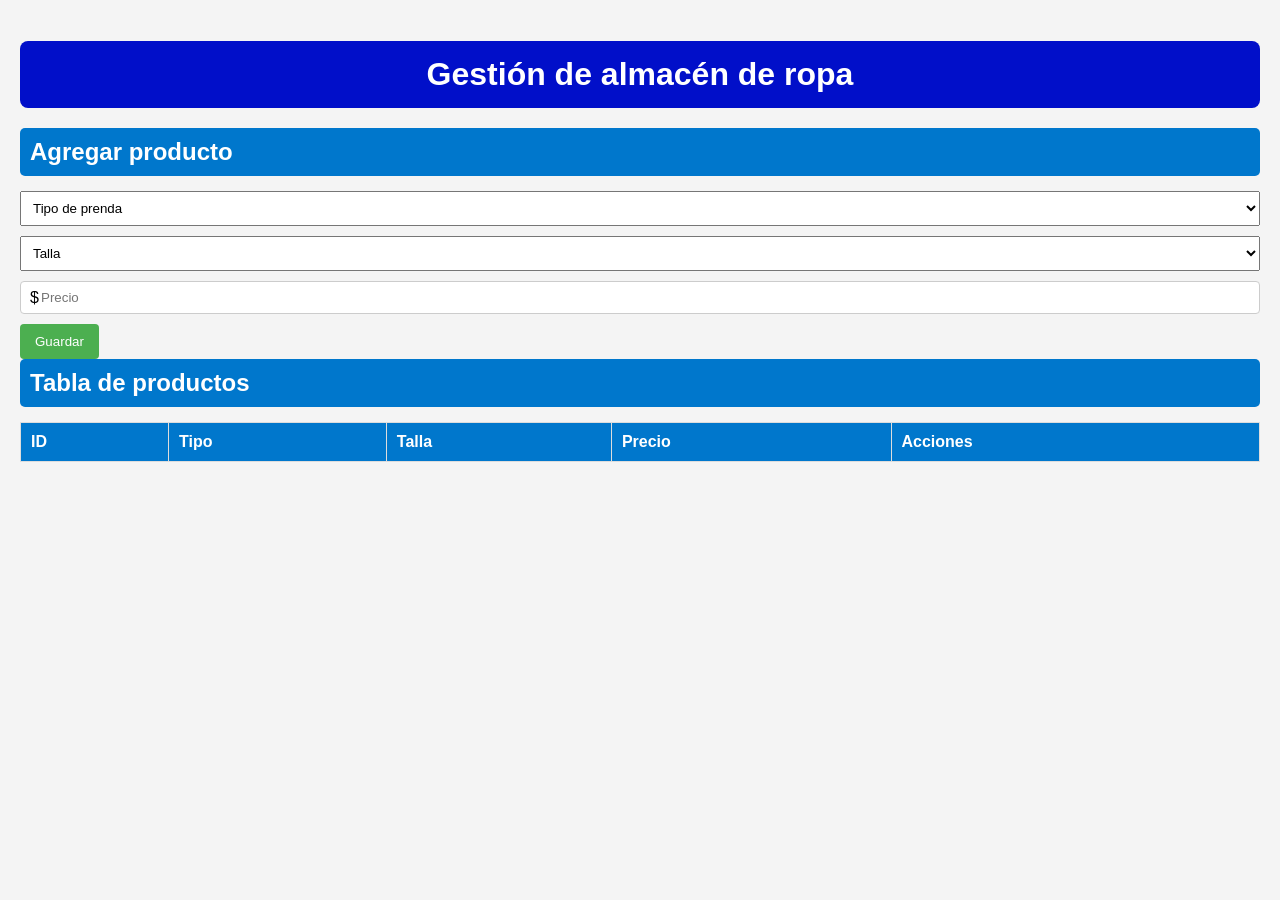
==== index.html @ 0f6472af "Primer commit del sistema RopaControl" ====
<!DOCTYPE html>
<html lang="es">
<head>
    <meta charset="UTF-8">
    <meta name="viewport" content="width=device-width, initial-scale=1.0">
    <title>Software RopaControl</title>
    <link rel="icon" href="assets/Logo.png" type="image/png">
    <link rel="stylesheet" href="style.css">
</head>
<body>
    <h1 class="titulo-principal">Gestión de almacén de ropa</h1>

    <form id="formulario-ropa">
        <h2 id="titulo-formulario" class="fondo-azul">Agregar producto</h2>
        <input type="hidden" id="id">

        <select id="tipo" required>
            <option value="" disabled selected>Tipo de prenda</option>
            <option value="sueter">Suéter</option>
            <option value="pantalon">Pantalón</option>
            <option value="camisa">Camisa</option>
            <option value="otra">Otra</option>
        </select>

        <select id="talla" required>
            <option value="" disabled selected>Talla</option>
        </select>

        <div style="position: relative;">
            <span style="position: absolute; top: 8px; left: 10px;">$</span>
            <input type="number" id="precio" placeholder="Precio" style="padding-left: 20px;" required>
        </div>

        <button type="submit" class="btn-guardar">Guardar</button>
    </form>

    <h2 class="fondo-azul">Tabla de productos</h2>
    <table>
        <thead>
            <tr>
                <th>ID</th>
                <th>Tipo</th>
                <th>Talla</th>
                <th>Precio</th>
                <th>Acciones</th>
            </tr>
        </thead>
        <tbody id="lista-ropa"></tbody>
    </table>
    <script type="module" src="./js/main.js"></script>
    <script type="module" src="./controllers/ropaController.js"></script>
</body>
</html>
---- style.css ----
/* ===================== */
/* ESTILOS GLOBALES */
/* ===================== */
* {
    box-sizing: border-box;
    font-family: Arial, sans-serif;
}

body {
    margin: 0;
    padding: 20px;
    background-color: #f4f4f4;
}

/* ===================== */
/* ENCABEZADO */
/* ===================== */
header {
    text-align: center;
    background-color: #333;
    color: #fff;
    padding: 15px 0;
    margin-bottom: 20px;
}

/* ✅ Fondo para títulos h2 */
h2 {
    margin: 0 0 15px;
    padding: 10px;
    background-color: #0077cc;
    color: white;
    border-radius: 5px;
}

/* ===================== */
/* SECCIONES */
/* ===================== */
section {
    background-color: #fff;
    padding: 20px;
    margin-bottom: 20px;
    border-radius: 6px;
    box-shadow: 0 0 8px rgba(0, 0, 0, 0.1);
}

/* ===================== */
/* FORMULARIO DE PRODUCTO */
/* ===================== */
form label {
    display: block;
    margin: 10px 0 5px;
}

form input {
    width: 100%;
    padding: 8px;
    margin-bottom: 10px;
    border: 1px solid #ccc;
    border-radius: 4px;
}

form button {
    background-color: #4CAF50;
    color: white;
    padding: 10px 15px;
    border: none;
    cursor: pointer;
    border-radius: 4px;
    transition: background-color 0.3s ease;
}

form button:hover {
    background-color: #45a049;
}

/* ===================== */
/* TABLA DE PRODUCTOS */
/* ===================== */
table {
    width: 100%;
    border-collapse: collapse;
}

thead {
    background-color: #0077cc;
    color: white;
}

th, td {
    padding: 10px;
    border: 1px solid #ddd;
    text-align: left;
}

/* ===================== */
/* BOTONES DE ACCIÓN */
/* ===================== */
.actions {
    display: flex;
    gap: 5px;
}

.actions .edit-btn {
    background-color: #ffc107;
    color: #333;
}

.actions .edit-btn:hover {
    background-color: #e0a800;
}

.actions .delete-btn {
    background-color: #dc3545;
    color: white;
}

.actions .delete-btn:hover {
    background-color: #c82333;
}

/* ===================== */
/* INPUTS SELECT & NUMBER */
/* ===================== */
select, input[type="number"] {
    width: 100%;
    padding: 8px;
    margin-bottom: 10px;
    box-sizing: border-box;
}
/* ===================== */
/* TÍTULO PRINCIPAL */
/* ===================== */
.titulo-principal {
    background-color: #010fc9; 
    color: white;
    padding: 15px;
    text-align: center;
    border-radius: 8px;
    margin-bottom: 20px;
}
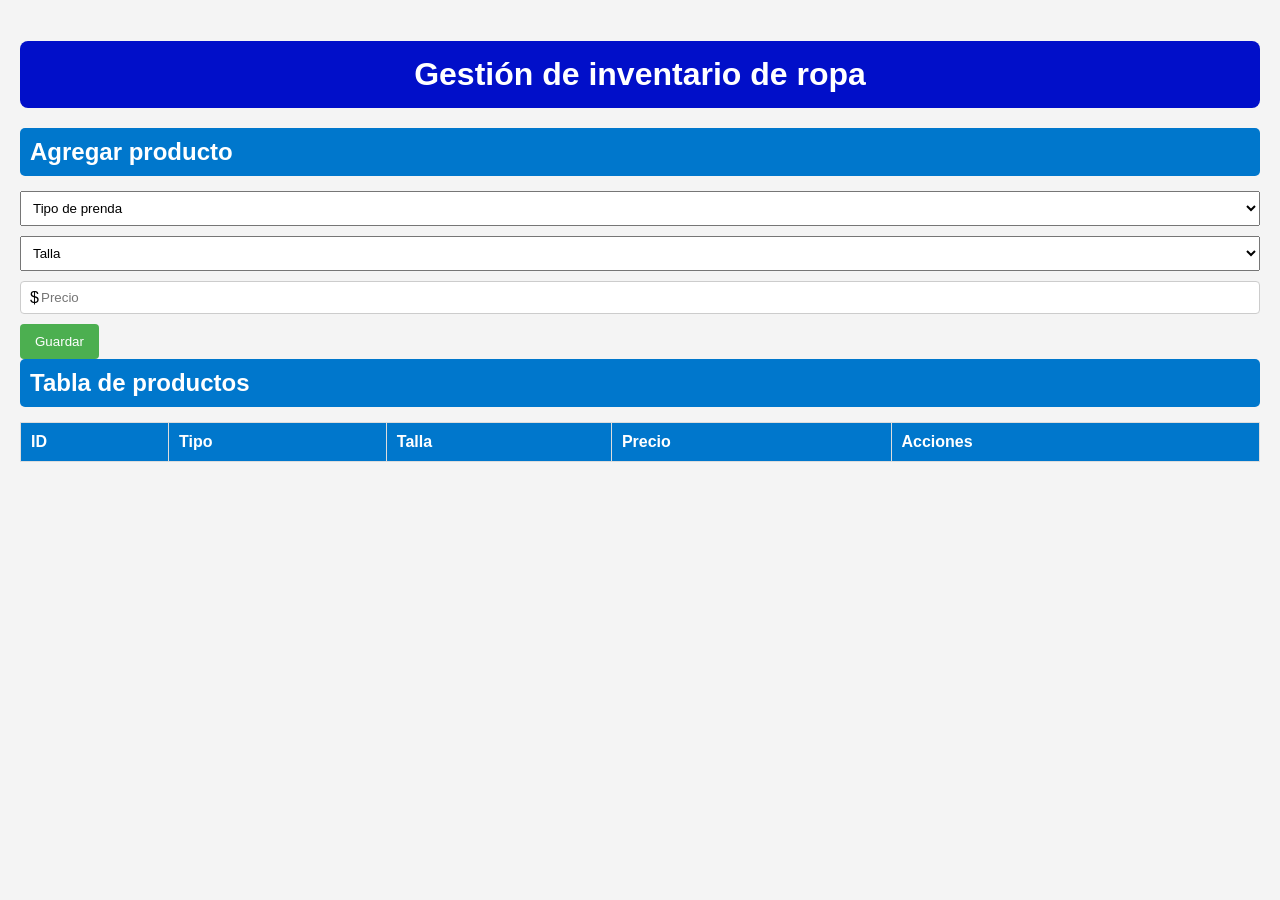
==== commit 7281b95e: "Primer commit del sistema RopaControl" ====
--- a/index.html
+++ b/index.html
@@ -3,12 +3,12 @@
 <head>
     <meta charset="UTF-8">
     <meta name="viewport" content="width=device-width, initial-scale=1.0">
-    <title>Software RopaControl</title>
+    <title>RopaControl</title>
     <link rel="icon" href="assets/Logo.png" type="image/png">
     <link rel="stylesheet" href="style.css">
 </head>
 <body>
-    <h1 class="titulo-principal">Gestión de almacén de ropa</h1>
+    <h1 class="titulo-principal">Gestión de inventario de ropa</h1>
 
     <form id="formulario-ropa">
         <h2 id="titulo-formulario" class="fondo-azul">Agregar producto</h2>
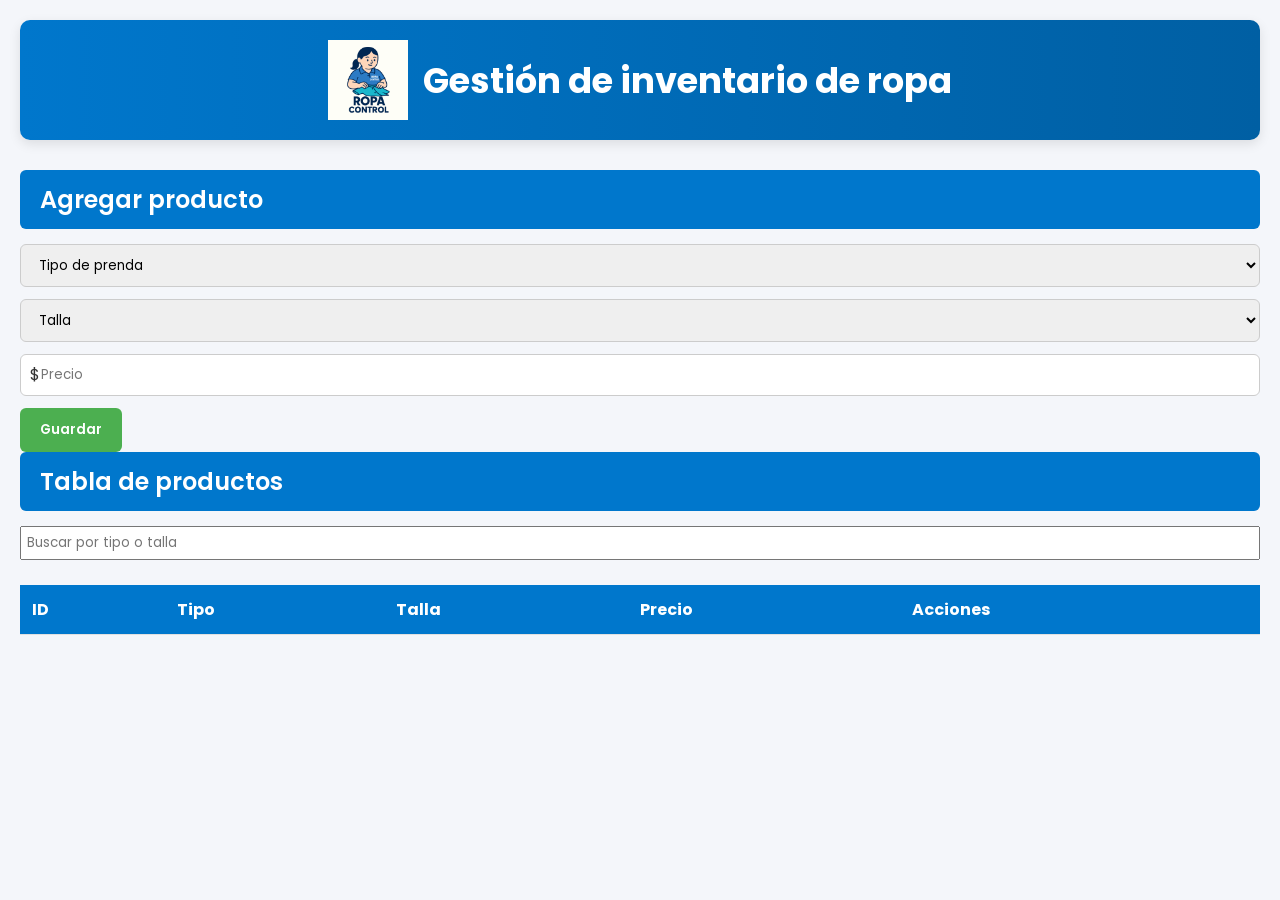
==== commit 47a89905: "Versión 2.0 implementación patrón singleton" ====
--- a/index.html
+++ b/index.html
@@ -5,11 +5,15 @@
     <meta name="viewport" content="width=device-width, initial-scale=1.0">
     <title>RopaControl</title>
     <link rel="icon" href="assets/Logo.png" type="image/png">
-    <link rel="stylesheet" href="style.css">
+    <link rel="stylesheet" href="./assets/css/style.css">
 </head>
 <body>
-    <h1 class="titulo-principal">Gestión de inventario de ropa</h1>
-
+<header class="encabezado">
+    <div class="bloque-central">
+        <img src="assets/Logoo.png" alt="Logo" class="logo-grande">
+        <h1 class="titulo-principal">Gestión de inventario de ropa</h1>
+    </div>
+</header>
     <form id="formulario-ropa">
         <h2 id="titulo-formulario" class="fondo-azul">Agregar producto</h2>
         <input type="hidden" id="id">
@@ -35,6 +39,9 @@
     </form>
 
     <h2 class="fondo-azul">Tabla de productos</h2>
+
+    <input type="text" id="busqueda" placeholder="Buscar por tipo o talla" style="margin-bottom: 10px; padding: 5px; width: 100%;">
+
     <table>
         <thead>
             <tr>
@@ -47,7 +54,7 @@
         </thead>
         <tbody id="lista-ropa"></tbody>
     </table>
-    <script type="module" src="./js/main.js"></script>
-    <script type="module" src="./controllers/ropaController.js"></script>
+    <script src="./singleton_EAlvarez/singleton.js"></script>
+    <script src="./js/app.js"></script>
 </body>
 </html>
--- a/assets/css/style.css
+++ b/assets/css/style.css
@@ -0,0 +1,224 @@
+/* Importa la fuente 'Poppins' desde Google Fonts con pesos 400 (normal) y 600 (semi-bold) */
+@import url('https://fonts.googleapis.com/css2?family=Poppins:wght@400;600&display=swap');
+
+/* ===================== */
+/* ESTILOS GLOBALES */
+/* ===================== */
+
+/* Establece el modelo de caja y fuente predeterminada para todos los elementos */
+* {
+    box-sizing: border-box;
+    font-family: 'Poppins', sans-serif;
+}
+
+/* Define estilos generales del cuerpo de la página */
+body {
+    margin: 0;
+    padding: 20px;
+    background-color: #f4f6fa; /* Color de fondo claro */
+    color: #333; /* Texto en tono oscuro */
+}
+
+/* ===================== */
+/* ENCABEZADO CON LOGO Y TÍTULO */
+/* ===================== */
+
+.encabezado {
+    display: flex;
+    justify-content: center; /* Centra horizontalmente el contenido */
+    align-items: center; /* Centra verticalmente */
+    padding: 20px;
+    background: linear-gradient(to right, #0077cc, #005fa3); /* Degradado azul */
+    border-radius: 10px; /* Bordes redondeados */
+    box-shadow: 0 4px 12px rgba(0, 0, 0, 0.1); /* Sombra ligera */
+    margin-bottom: 30px;
+    color: #fff; /* Texto blanco */
+}
+
+.bloque-central {
+    display: flex;
+    align-items: center; /* Alineación vertical */
+    gap: 15px; /* Espacio entre logo y texto */
+}
+
+/* Tamaño del logo en el encabezado */
+.logo-grande {
+    width: 80px;
+    height: auto;
+}
+
+/* Estilo del título principal */
+.titulo-principal {
+    font-size: 2.2rem;
+    font-weight: bold;
+    margin: 0;
+    color: #ffffff;
+}
+
+/* ===================== */
+/* TÍTULOS SECUNDARIOS */
+/* ===================== */
+
+h2 {
+    margin: 0 0 15px;
+    padding: 12px 20px;
+    background-color: #0077cc;
+    color: white;
+    border-radius: 6px;
+    font-weight: 600;
+}
+
+/* ===================== */
+/* SECCIONES */
+/* ===================== */
+
+/* Estilo de los bloques de contenido */
+section {
+    background-color: #ffffff;
+    padding: 25px;
+    margin-bottom: 25px;
+    border-radius: 10px;
+    box-shadow: 0 6px 16px rgba(0, 0, 0, 0.05); /* Sombra sutil */
+}
+
+/* ===================== */
+/* FORMULARIO DE PRODUCTO */
+/* ===================== */
+
+/* Estilo de etiquetas del formulario */
+form label {
+    display: block;
+    margin: 12px 0 6px;
+    font-weight: 500;
+}
+
+/* Estilos comunes para inputs y selects */
+form input,
+form select {
+    width: 100%;
+    padding: 10px 14px;
+    margin-bottom: 12px;
+    border: 1px solid #ccc;
+    border-radius: 6px;
+    transition: border-color 0.3s ease;
+}
+
+/* Cambio de estilo al enfocar inputs o selects */
+form input:focus,
+form select:focus {
+    border-color: #0077cc;
+    outline: none;
+}
+
+/* Botón de envío del formulario */
+form button {
+    background-color: #4CAF50; /* Verde */
+    color: white;
+    padding: 12px 20px;
+    border: none;
+    cursor: pointer;
+    border-radius: 6px;
+    transition: background-color 0.3s ease, transform 0.2s ease;
+    font-weight: 600;
+}
+
+/* Efecto al pasar el cursor sobre el botón */
+form button:hover {
+    background-color: #45a049;
+    transform: scale(1.02); /* Ligero aumento de tamaño */
+}
+
+/* ===================== */
+/* TABLA DE PRODUCTOS */
+/* ===================== */
+
+/* Estilos generales de la tabla */
+table {
+    width: 100%;
+    border-collapse: collapse; /* Elimina espacios entre bordes */
+    margin-top: 15px;
+}
+
+/* Cabecera de la tabla */
+thead {
+    background-color: #0077cc;
+    color: white;
+}
+
+/* Celdas de la tabla */
+th, td {
+    padding: 12px;
+    border-bottom: 1px solid #e0e0e0;
+    text-align: left;
+}
+
+/* ===================== */
+/* BOTONES DE ACCIÓN (Editar / Eliminar) */
+/* ===================== */
+
+.edit-btn,
+.delete-btn {
+    padding: 8px 12px;
+    border: none;
+    border-radius: 5px;
+    color: white;
+    font-weight: 500;
+    cursor: pointer;
+    transition: background-color 0.2s ease;
+}
+
+/* Botón editar */
+.edit-btn {
+    background-color: #007bff;
+}
+
+.edit-btn:hover {
+    background-color: #0056b3;
+}
+
+/* Botón eliminar */
+.delete-btn {
+    background-color: #dc3545;
+}
+
+.delete-btn:hover {
+    background-color: #a71d2a;
+}
+
+/* ===================== */
+/* RESPONSIVE (Para móviles y tablets) */
+/* ===================== */
+
+@media (max-width: 768px) {
+    /* Ajusta el tamaño de fuente en móviles */
+    form input,
+    form select,
+    form button {
+        font-size: 16px;
+    }
+
+    /* Reducción del tamaño del título */
+    .titulo-principal {
+        font-size: 1.6rem;
+        text-align: center;
+    }
+
+    /* Ajustes de tamaño de tabla */
+    table,
+    thead,
+    tbody,
+    th,
+    td {
+        font-size: 14px;
+    }
+
+    /* Cambia la disposición del logo y título */
+    .bloque-central {
+        flex-direction: column;
+        text-align: center;
+    }
+
+    .logo-grande {
+        margin-bottom: 10px;
+    }
+}
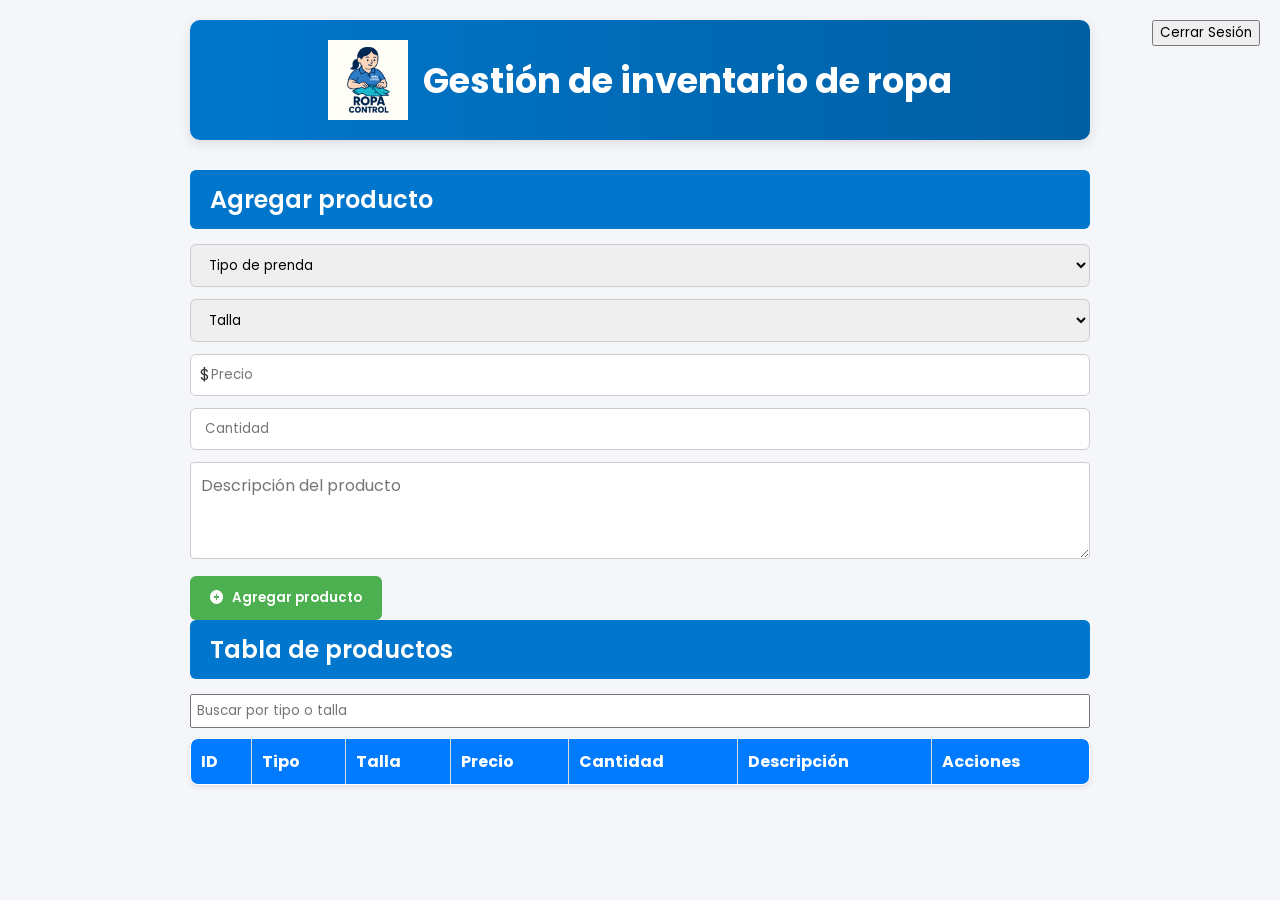
==== commit 87ac6716: "Mejora de interfaz – campos adicionales, mejoras en usabilidad y control numérico" ====
--- a/index.html
+++ b/index.html
@@ -1,60 +1,85 @@
 <!DOCTYPE html>
 <html lang="es">
 <head>
-    <meta charset="UTF-8">
-    <meta name="viewport" content="width=device-width, initial-scale=1.0">
-    <title>RopaControl</title>
-    <link rel="icon" href="assets/Logo.png" type="image/png">
-    <link rel="stylesheet" href="./assets/css/style.css">
+  <meta charset="UTF-8" />
+  <meta name="viewport" content="width=device-width, initial-scale=1.0"/>
+  <title>RopaControl</title>
+  <link rel="icon" href="assets/Logo.png" type="image/png">
+  <link rel="stylesheet" href="./assets/css/style.css">
+
+  <!-- Font Awesome para íconos -->
+  <link rel="stylesheet" href="https://cdnjs.cloudflare.com/ajax/libs/font-awesome/6.5.0/css/all.min.css">
 </head>
 <body>
-<header class="encabezado">
-    <div class="bloque-central">
+  <button id="logoutBtn" style="position: absolute; top: 20px; right: 20px;">Cerrar Sesión</button>
+
+  <div class="container">
+    <header class="encabezado">
+      <div class="bloque-central">
         <img src="assets/Logoo.png" alt="Logo" class="logo-grande">
         <h1 class="titulo-principal">Gestión de inventario de ropa</h1>
-    </div>
-</header>
-    <form id="formulario-ropa">
-        <h2 id="titulo-formulario" class="fondo-azul">Agregar producto</h2>
-        <input type="hidden" id="id">
+      </div>
+    </header>
 
-        <select id="tipo" required>
-            <option value="" disabled selected>Tipo de prenda</option>
-            <option value="sueter">Suéter</option>
-            <option value="pantalon">Pantalón</option>
-            <option value="camisa">Camisa</option>
-            <option value="otra">Otra</option>
-        </select>
+    <!-- Formulario solo para admin -->
+    <form id="formulario-ropa" class="solo-admin">
+      <h2 id="titulo-formulario" class="fondo-azul">Agregar producto</h2>
+      <input type="hidden" id="id">
+    
+      <select id="tipo" required>
+        <option value="" disabled selected>Tipo de prenda</option>
+        <option value="sueter">Suéter</option>
+        <option value="pantalon">Pantalón</option>
+        <option value="camisa">Camisa</option>
+        <option value="otra">Otra</option>
+      </select>
 
-        <select id="talla" required>
-            <option value="" disabled selected>Talla</option>
-        </select>
+      <select id="talla" required>
+        <option value="" disabled selected>Talla</option>
+      </select>
+        
+      <div style="position: relative;">
+        <span style="position: absolute; top: 8px; left: 10px;">$</span>
+        <input type="number" id="precio" placeholder="Precio" style="padding-left: 20px;" required>
+      </div>
 
-        <div style="position: relative;">
-            <span style="position: absolute; top: 8px; left: 10px;">$</span>
-            <input type="number" id="precio" placeholder="Precio" style="padding-left: 20px;" required>
-        </div>
+      <input type="number" id="cantidad" placeholder="Cantidad" min="1" required>
 
-        <button type="submit" class="btn-guardar">Guardar</button>
+      <textarea id="descripcion" class="form-control" placeholder="Descripción del producto" rows="3" required></textarea>
+
+      <button type="submit" class="btn-guardar">
+        <i class="fas fa-plus-circle"></i> Agregar producto
+      </button>
     </form>
+    
+    <div id="mensaje" class="mensaje"></div>
 
     <h2 class="fondo-azul">Tabla de productos</h2>
 
     <input type="text" id="busqueda" placeholder="Buscar por tipo o talla" style="margin-bottom: 10px; padding: 5px; width: 100%;">
 
-    <table>
+    <div class="table-responsive">
+      <table>
         <thead>
-            <tr>
-                <th>ID</th>
-                <th>Tipo</th>
-                <th>Talla</th>
-                <th>Precio</th>
-                <th>Acciones</th>
-            </tr>
+          <tr>
+            <th>ID</th>
+            <th>Tipo</th>
+            <th>Talla</th>
+            <th>Precio</th>
+            <th>Cantidad</th>
+            <th>Descripción</th>
+            <th class="acciones-col">Acciones</th>
+          </tr>
         </thead>
         <tbody id="lista-ropa"></tbody>
-    </table>
-    <script src="./singleton_EAlvarez/singleton.js"></script>
-    <script src="./js/app.js"></script>
+      </table>
+    </div>
+  </div>
+
+  <!-- Scripts -->
+  <script type="module" src="./js/storage.js"></script>
+  <script type="module" src="./singleton_ealvarez/singleton.js"></script>
+  <script type="module" src="./js/app.js"></script>
+
 </body>
 </html>
--- a/assets/css/style.css
+++ b/assets/css/style.css
@@ -1,53 +1,113 @@
-/* Importa la fuente 'Poppins' desde Google Fonts con pesos 400 (normal) y 600 (semi-bold) */
 @import url('https://fonts.googleapis.com/css2?family=Poppins:wght@400;600&display=swap');
 
 /* ===================== */
 /* ESTILOS GLOBALES */
 /* ===================== */
-
-/* Establece el modelo de caja y fuente predeterminada para todos los elementos */
 * {
     box-sizing: border-box;
     font-family: 'Poppins', sans-serif;
 }
 
-/* Define estilos generales del cuerpo de la página */
 body {
     margin: 0;
     padding: 20px;
-    background-color: #f4f6fa; /* Color de fondo claro */
-    color: #333; /* Texto en tono oscuro */
-}
-
-/* ===================== */
-/* ENCABEZADO CON LOGO Y TÍTULO */
-/* ===================== */
-
+    background-color: #f4f6fa;
+    color: #333;
+    display: flex;
+    justify-content: center;
+}
+
+.container {
+    width: 100%;
+    max-width: 900px;
+}
+
+/* ===================== */
+/* FORMULARIO */
+/* ===================== */
+form {
+    width: 100%;
+}
+
+.form-control {
+    width: 100%;
+    padding: 10px;
+    font-size: 16px;
+    border: 1px solid #ccc;
+    border-radius: 4px;
+    margin-bottom: 10px;
+}
+
+textarea {
+    resize: vertical;
+    min-height: 60px;
+    max-height: 150px;
+}
+
+form label {
+    display: block;
+    margin: 12px 0 6px;
+    font-weight: 500;
+}
+
+form input,
+form select {
+    width: 100%;
+    padding: 10px 14px;
+    margin-bottom: 12px;
+    border: 1px solid #ccc;
+    border-radius: 6px;
+    transition: border-color 0.3s ease;
+}
+
+form input:focus,
+form select:focus {
+    border-color: #0077cc;
+    outline: none;
+}
+
+form button {
+    background-color: #4CAF50;
+    color: white;
+    padding: 12px 20px;
+    border: none;
+    cursor: pointer;
+    border-radius: 6px;
+    transition: background-color 0.3s ease, transform 0.2s ease;
+    font-weight: 600;
+}
+
+form button:hover {
+    background-color: #45a049;
+    transform: scale(1.02);
+}
+
+/* ===================== */
+/* ENCABEZADO */
+/* ===================== */
 .encabezado {
     display: flex;
-    justify-content: center; /* Centra horizontalmente el contenido */
-    align-items: center; /* Centra verticalmente */
+    justify-content: center;
+    align-items: center;
     padding: 20px;
-    background: linear-gradient(to right, #0077cc, #005fa3); /* Degradado azul */
-    border-radius: 10px; /* Bordes redondeados */
-    box-shadow: 0 4px 12px rgba(0, 0, 0, 0.1); /* Sombra ligera */
+    background: linear-gradient(to right, #0077cc, #005fa3);
+    border-radius: 10px;
+    box-shadow: 0 4px 12px rgba(0, 0, 0, 0.1);
     margin-bottom: 30px;
-    color: #fff; /* Texto blanco */
+    color: #fff;
 }
 
 .bloque-central {
     display: flex;
-    align-items: center; /* Alineación vertical */
-    gap: 15px; /* Espacio entre logo y texto */
-}
-
-/* Tamaño del logo en el encabezado */
+    align-items: center;
+    gap: 15px;
+}
+
 .logo-grande {
     width: 80px;
     height: auto;
 }
 
-/* Estilo del título principal */
 .titulo-principal {
     font-size: 2.2rem;
     font-weight: bold;
@@ -58,7 +118,6 @@
 /* ===================== */
 /* TÍTULOS SECUNDARIOS */
 /* ===================== */
-
 h2 {
     margin: 0 0 15px;
     padding: 12px 20px;
@@ -71,91 +130,66 @@
 /* ===================== */
 /* SECCIONES */
 /* ===================== */
-
-/* Estilo de los bloques de contenido */
 section {
     background-color: #ffffff;
     padding: 25px;
     margin-bottom: 25px;
     border-radius: 10px;
-    box-shadow: 0 6px 16px rgba(0, 0, 0, 0.05); /* Sombra sutil */
-}
-
-/* ===================== */
-/* FORMULARIO DE PRODUCTO */
-/* ===================== */
-
-/* Estilo de etiquetas del formulario */
-form label {
-    display: block;
-    margin: 12px 0 6px;
-    font-weight: 500;
-}
-
-/* Estilos comunes para inputs y selects */
-form input,
-form select {
-    width: 100%;
-    padding: 10px 14px;
-    margin-bottom: 12px;
-    border: 1px solid #ccc;
-    border-radius: 6px;
-    transition: border-color 0.3s ease;
-}
-
-/* Cambio de estilo al enfocar inputs o selects */
-form input:focus,
-form select:focus {
-    border-color: #0077cc;
-    outline: none;
-}
-
-/* Botón de envío del formulario */
-form button {
-    background-color: #4CAF50; /* Verde */
-    color: white;
-    padding: 12px 20px;
-    border: none;
-    cursor: pointer;
-    border-radius: 6px;
-    transition: background-color 0.3s ease, transform 0.2s ease;
-    font-weight: 600;
-}
-
-/* Efecto al pasar el cursor sobre el botón */
-form button:hover {
-    background-color: #45a049;
-    transform: scale(1.02); /* Ligero aumento de tamaño */
+    box-shadow: 0 6px 16px rgba(0, 0, 0, 0.05);
 }
 
 /* ===================== */
 /* TABLA DE PRODUCTOS */
 /* ===================== */
-
-/* Estilos generales de la tabla */
 table {
-    width: 100%;
-    border-collapse: collapse; /* Elimina espacios entre bordes */
-    margin-top: 15px;
-}
-
-/* Cabecera de la tabla */
-thead {
-    background-color: #0077cc;
-    color: white;
-}
-
-/* Celdas de la tabla */
-th, td {
-    padding: 12px;
-    border-bottom: 1px solid #e0e0e0;
-    text-align: left;
-}
-
-/* ===================== */
-/* BOTONES DE ACCIÓN (Editar / Eliminar) */
-/* ===================== */
-
+  width: 100%;
+  border-collapse: collapse;
+  table-layout: auto;
+  background-color: white;
+  border: 1px solid #ddd;
+  box-shadow: 0 2px 5px rgba(0,0,0,0.1);
+  border-radius: 8px;
+  overflow: hidden;
+}
+
+th {
+  background-color: #007bff;
+  color: white;
+  padding: 10px;
+  text-align: left;
+  border: 1px solid #ddd;
+}
+
+td {
+  padding: 10px;
+  border: 1px solid #ddd;
+  text-align: left;
+  vertical-align: top;
+  max-width: 200px;
+  overflow: hidden;
+  text-overflow: ellipsis;
+  white-space: nowrap;
+}
+
+/* ✅ Permitir múltiples líneas en la columna Descripción */
+td:nth-child(6) {
+  white-space: normal;
+  word-wrap: break-word;
+  max-width: 200px;
+}
+
+/* ✅ Mantener alineados los botones sin romperse */
+td:nth-child(7) {
+  display: flex;
+  gap: 5px;
+  align-items: center;
+  justify-content: flex-start;
+  white-space: nowrap;
+}
+
+/* ===================== */
+/* BOTONES DE ACCIÓN */
+/* ===================== */
 .edit-btn,
 .delete-btn {
     padding: 8px 12px;
@@ -167,7 +201,6 @@
     transition: background-color 0.2s ease;
 }
 
-/* Botón editar */
 .edit-btn {
     background-color: #007bff;
 }
@@ -176,7 +209,6 @@
     background-color: #0056b3;
 }
 
-/* Botón eliminar */
 .delete-btn {
     background-color: #dc3545;
 }
@@ -185,34 +217,55 @@
     background-color: #a71d2a;
 }
 
-/* ===================== */
-/* RESPONSIVE (Para móviles y tablets) */
-/* ===================== */
-
+button i {
+    margin-right: 6px;
+}
+
+/* ===================== */
+/* MENSAJES */
+/* ===================== */
+.mensaje {
+    display: none;
+    padding: 12px 20px;
+    margin: 15px auto;
+    border-radius: 10px;
+    font-size: 15px;
+    font-weight: 500;
+    text-align: center;
+    width: fit-content;
+    min-width: 250px;
+    max-width: 80%;
+    box-shadow: 0 4px 8px rgba(0,0,0,0.1);
+    transition: all 0.3s ease-in-out;
+}
+
+.mensaje.success {
+    background-color: #d9fbe5;
+    color: #256029;
+    border: 1px solid #a5d6a7;
+}
+
+.mensaje.warning {
+    background-color: #fff3cd;
+    color: #856404;
+    border: 1px solid #ffeeba;
+}
+
+.mensaje.error {
+    background-color: #f8d7da;
+    color: #721c24;
+    border: 1px solid #f5c6cb;
+}
+
+/* ===================== */
+/* RESPONSIVE */
+/* ===================== */
 @media (max-width: 768px) {
-    /* Ajusta el tamaño de fuente en móviles */
-    form input,
-    form select,
-    form button {
-        font-size: 16px;
-    }
-
-    /* Reducción del tamaño del título */
     .titulo-principal {
         font-size: 1.6rem;
         text-align: center;
     }
 
-    /* Ajustes de tamaño de tabla */
-    table,
-    thead,
-    tbody,
-    th,
-    td {
-        font-size: 14px;
-    }
-
-    /* Cambia la disposición del logo y título */
     .bloque-central {
         flex-direction: column;
         text-align: center;
@@ -221,4 +274,17 @@
     .logo-grande {
         margin-bottom: 10px;
     }
-}
+
+    th, td {
+        font-size: 13px;
+        padding: 8px;
+    }
+
+    table {
+        min-width: 100%;
+    }
+
+    form button {
+        font-size: 16px;
+    }
+}
